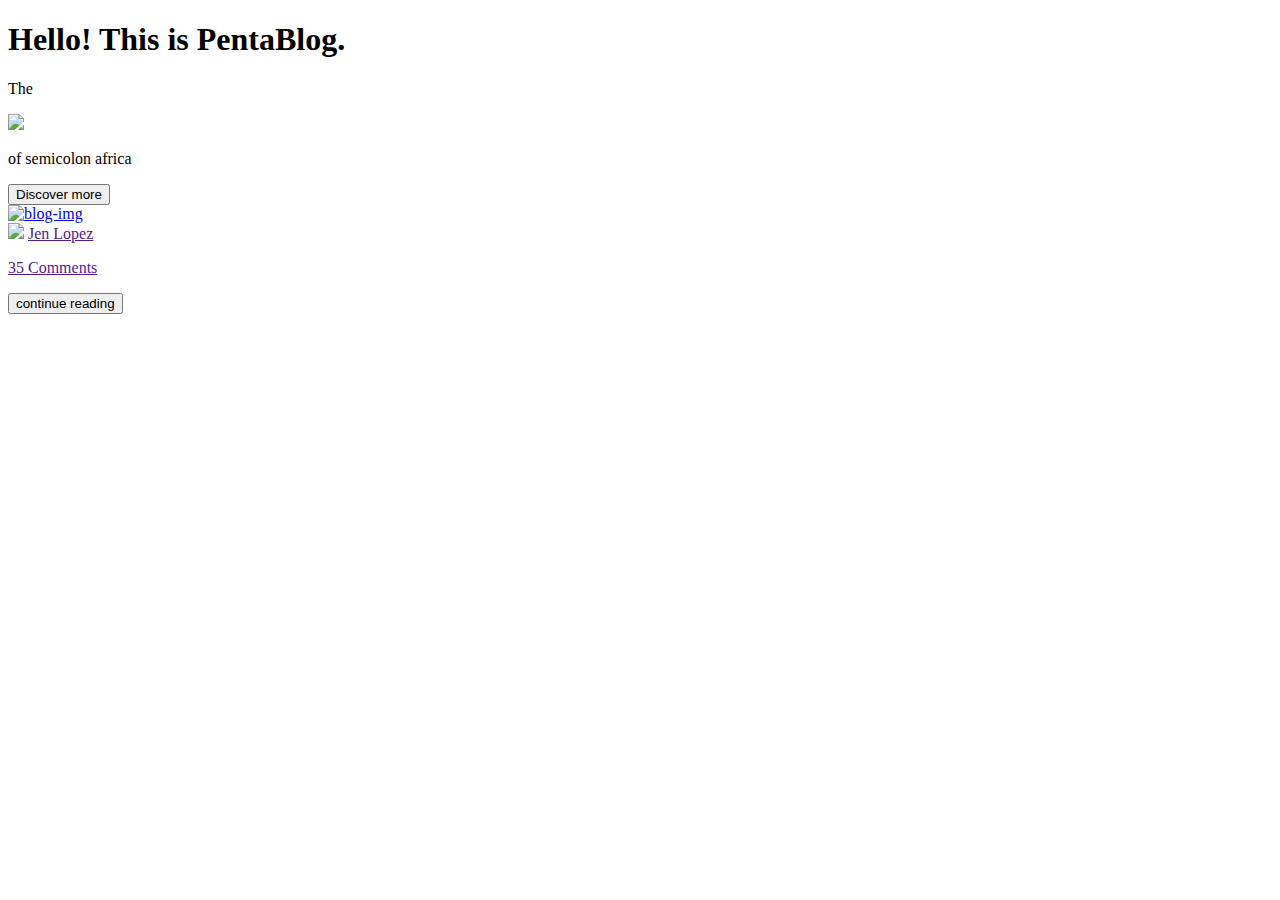
==== src/main/resources/templates/index.html @ 1bcedfac "implement view post feature" ====
<!DOCTYPE html>
<html lang="en" xmlns:th="http://www.thymeleaf.org" >

<head>
    <meta charset="UTF-8">
    <title>PentaBlog</title>
    <link rel="stylesheet" th:href="@{asset/css/styles/style.css}">
    <link rel="stylesheet" th:href="@{asset/css/styles/nav.css}">
    <link rel="stylesheet" th:href="@{asset/css/styles/footer.css}">
    <link rel="stylesheet" th:href="@{asset/css/styles/blog-post.css}">
    <link rel="stylesheet" th:href="@{asset/css/styles/home.css}">
    <link rel="stylesheet" th:href="@{asset/css/animate.css}">
    <link rel="stylesheet" th:href="@{asset/css/media-query/nav.css}">
    <link rel="stylesheet" th:href="@{asset/css/media-query/footer.css}">
    <link rel="stylesheet" th:href="@{asset/css/media-query/blog-post.css}">
    <link rel="stylesheet" th:href="@{asset/css/media-query/home.css}">
    <script src="https://kit.fontawesome.com/e2052a1ca7.js" crossorigin="anonymous"></script>
</head>

<body>
    <div class="header">
    <nav th:insert="/fragments.html :: topnav"></nav>
    <!-- Navigation end   -->

    <!-- Header section -->
    <header id="back-top">
        <h1>Hello! This is PentaBlog.</h1>
        <div class="flag">
            <p>The </p>
            <img src="./asset/images/amazone.png">
            <p>of semicolon africa</p>
        </div>
        <a href="#blog">
            <button>Discover more</button>
        </a>

    </header>
    <!-- Header section end -->
</div>

    <!--    Blog post-->
    <div id="blog" class="blog-post-container">
        <div class="blog-post" th:each="post : ${postList}">
            <a href="./asset/pages/post.html" class="img-container">
                <img th:src="${post.coverImageUrl}" alt="blog-img" >
            </a>
            <a href="./asset/pages/post.html" class="post-title" th:text="${post.title}"></a>
            <div class="blog-post-detail">
                <a class="user-detail">
                    <img src="asset/images/author-image1.jpg" class="user-profile">
                    <a href="" class="user-name">Jen Lopez</a>
                </a>

                <p class="date-published" th:text="${post.datePublished}"></p>

                <a href="" class="actions">
                    <p><i class="far fa-comment"></i></p>
                    <p><span class="comment-count">35</span> Comments</p>
                </a>
            </div>
            <div class="post-content">
                <p th:text="${post.content}"></p>
            </div>
            <a th:href="@{posts/{postId}(postId= ${post.id})}">
                <button class="view-post">
                    continue reading
                </button>
            </a>
        </div>
        <div class="diff"></div>


    </div>
    <!--   Blog post end-->

    <!-- Footer -->
    <footer th:insert="/fragments.html :: footer"></footer>
    <!-- Footer -->

    <a href="#back-top" class="go-top" style="display: inline;"><i class="fa fa-angle-up"></i></a>

    <!-- Scripts -->
    <script src="asset/scripts/app.js"></script>
</body>

</html>
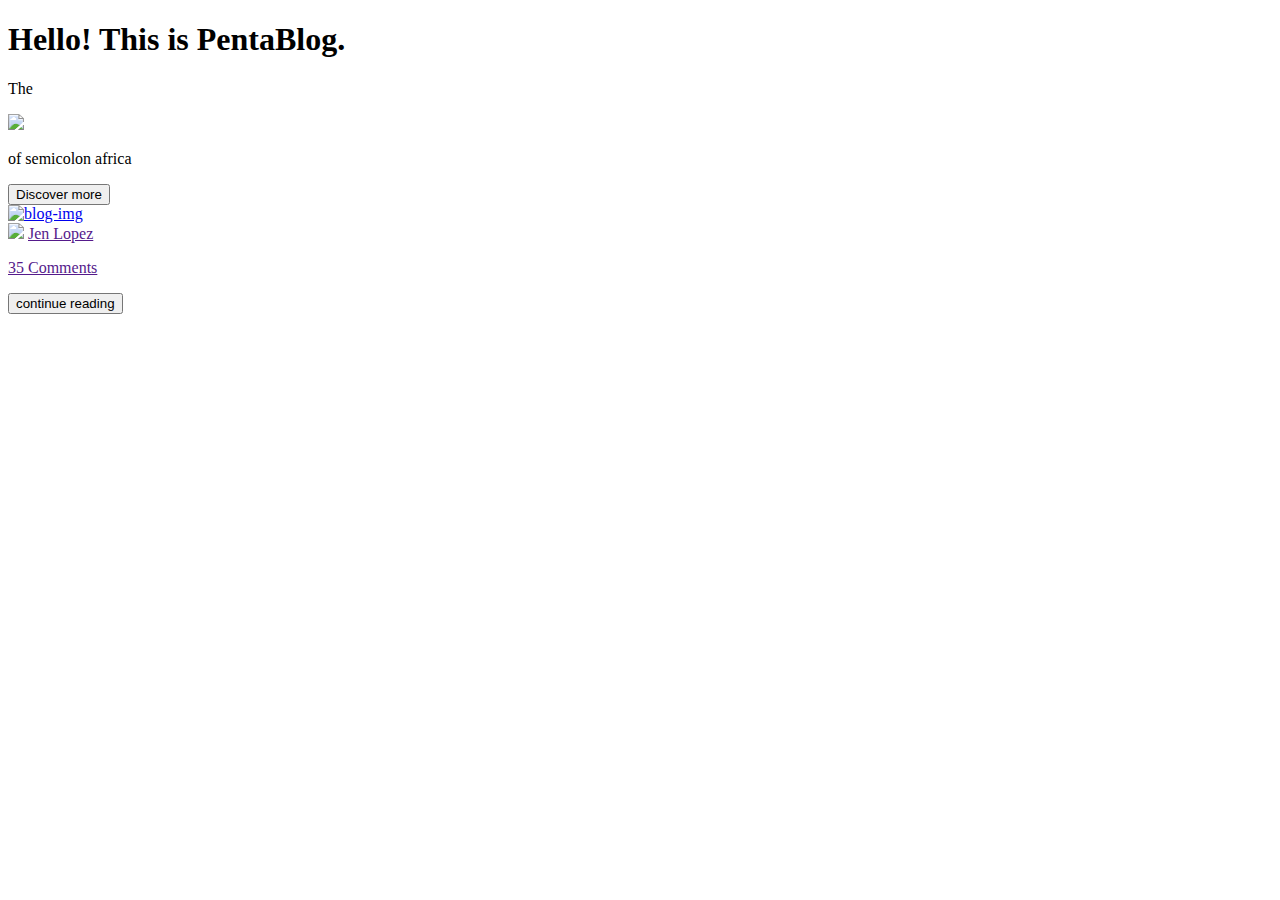
==== commit b886b89e: "resolve html files" ====
--- a/src/main/resources/templates/index.html
+++ b/src/main/resources/templates/index.html
@@ -19,7 +19,7 @@
 
 <body>
     <div class="header">
-    <nav th:insert="/fragments.html :: topnav"></nav>
+    <nav th:insert="fragments.html :: topnav"></nav>
     <!-- Navigation end   -->
 
     <!-- Header section -->
